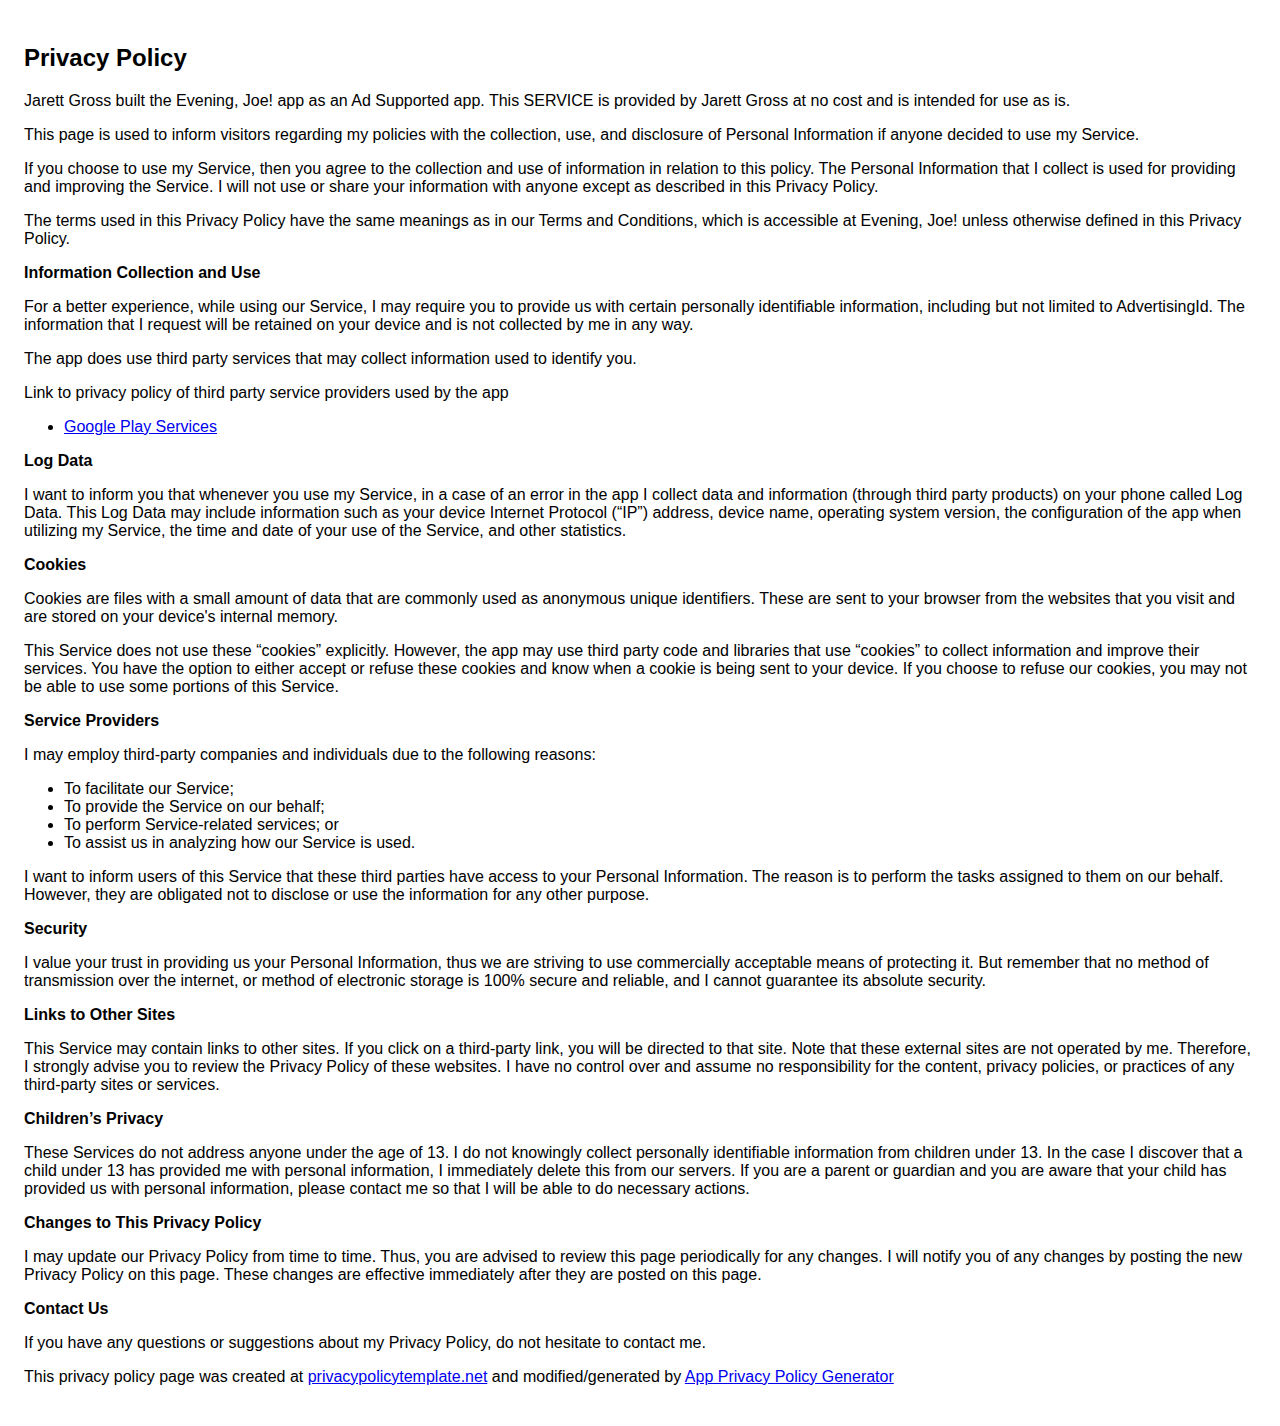
==== privacy-policy.html @ e3d5e940 "Added privacy policy" ====
<!DOCTYPE html>
    <html>
    <head>
      <meta charset='utf-8'>
      <meta name='viewport' content='width=device-width'>
      <title>Privacy Policy</title>
      <style> body { font-family: 'Helvetica Neue', Helvetica, Arial, sans-serif; padding:1em; } </style>
    </head>
    <body>
    <h2>Privacy Policy</h2> <p> Jarett Gross built the Evening, Joe! app as an Ad Supported app. This SERVICE is provided by
                    Jarett Gross at no cost and is intended for use as is.
                  </p> <p>This page is used to inform visitors regarding my policies with the collection, use, and disclosure
                    of Personal Information if anyone decided to use my Service.
                  </p> <p>If you choose to use my Service, then you agree to the collection and use of information in
                    relation to this policy. The Personal Information that I collect is used for providing and improving
                    the Service. I will not use or share your information with anyone except as described
                    in this Privacy Policy.
                  </p> <p>The terms used in this Privacy Policy have the same meanings as in our Terms and Conditions, which is
                    accessible at Evening, Joe! unless otherwise defined in this Privacy Policy.
                  </p> <p><strong>Information Collection and Use</strong></p> <p>For a better experience, while using our Service, I may require you to provide us with certain
                    personally identifiable information, including but not limited to AdvertisingId. The information that I request will be retained on your device and is not collected by me in any way.
                  </p> <p>The app does use third party services that may collect information used to identify you.</p> <div><p>Link to privacy policy of third party service providers used by the app</p> <ul><li><a href="https://www.google.com/policies/privacy/" target="_blank">Google Play Services</a></li><!----><!----><!----><!----><!----><!----><!----></ul></div> <p><strong>Log Data</strong></p> <p> I want to inform you that whenever you use my Service, in a case of
                    an error in the app I collect data and information (through third party products) on your phone
                    called Log Data. This Log Data may include information such as your device Internet Protocol (“IP”) address,
                    device name, operating system version, the configuration of the app when utilizing my Service,
                    the time and date of your use of the Service, and other statistics.
                  </p> <p><strong>Cookies</strong></p> <p>Cookies are files with a small amount of data that are commonly used as anonymous unique identifiers.
                    These are sent to your browser from the websites that you visit and are stored on your device's internal
                    memory.
                  </p> <p>This Service does not use these “cookies” explicitly. However, the app may use third party code and
                    libraries that use “cookies” to collect information and improve their services. You have the option to
                    either accept or refuse these cookies and know when a cookie is being sent to your device. If you choose
                    to refuse our cookies, you may not be able to use some portions of this Service.
                  </p> <p><strong>Service Providers</strong></p> <p> I may employ third-party companies and individuals due to the following reasons:</p> <ul><li>To facilitate our Service;</li> <li>To provide the Service on our behalf;</li> <li>To perform Service-related services; or</li> <li>To assist us in analyzing how our Service is used.</li></ul> <p> I want to inform users of this Service that these third parties have access to
                    your Personal Information. The reason is to perform the tasks assigned to them on our behalf. However,
                    they are obligated not to disclose or use the information for any other purpose.
                  </p> <p><strong>Security</strong></p> <p> I value your trust in providing us your Personal Information, thus we are striving
                    to use commercially acceptable means of protecting it. But remember that no method of transmission over
                    the internet, or method of electronic storage is 100% secure and reliable, and I cannot guarantee
                    its absolute security.
                  </p> <p><strong>Links to Other Sites</strong></p> <p>This Service may contain links to other sites. If you click on a third-party link, you will be directed
                    to that site. Note that these external sites are not operated by me. Therefore, I strongly
                    advise you to review the Privacy Policy of these websites. I have no control over
                    and assume no responsibility for the content, privacy policies, or practices of any third-party sites
                    or services.
                  </p> <p><strong>Children’s Privacy</strong></p> <p>These Services do not address anyone under the age of 13. I do not knowingly collect
                    personally identifiable information from children under 13. In the case I discover that a child
                    under 13 has provided me with personal information, I immediately delete this from
                    our servers. If you are a parent or guardian and you are aware that your child has provided us with personal
                    information, please contact me so that I will be able to do necessary actions.
                  </p> <p><strong>Changes to This Privacy Policy</strong></p> <p> I may update our Privacy Policy from time to time. Thus, you are advised to review
                    this page periodically for any changes. I will notify you of any changes by posting
                    the new Privacy Policy on this page. These changes are effective immediately after they are posted on
                    this page.
                  </p> <p><strong>Contact Us</strong></p> <p>If you have any questions or suggestions about my Privacy Policy, do not hesitate to contact
                    me.
                  </p> <p>This privacy policy page was created at <a href="https://privacypolicytemplate.net" target="_blank">privacypolicytemplate.net</a>
                    and modified/generated by <a href="https://app-privacy-policy-generator.firebaseapp.com/" target="_blank">App
                      Privacy Policy Generator</a></p>
    </body>
    </html>
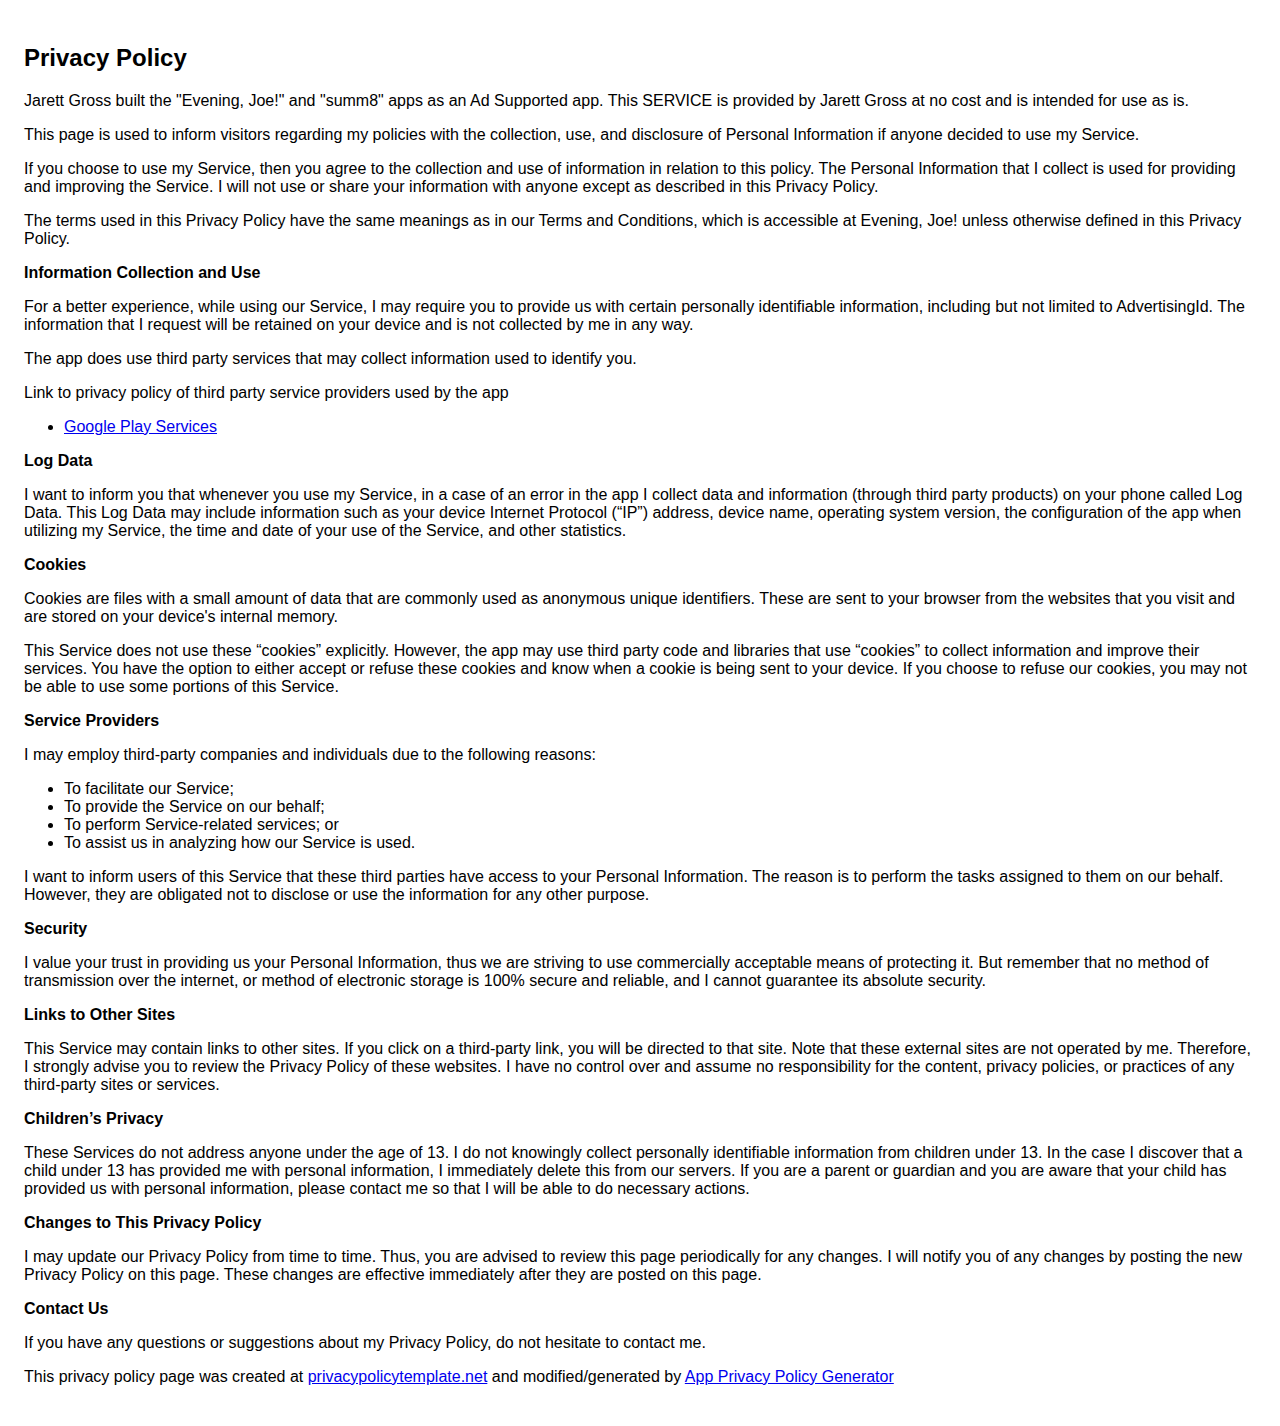
==== commit 3af2ec94: "Updated privacy policy to include summ8" ====
--- a/privacy-policy.html
+++ b/privacy-policy.html
@@ -7,7 +7,7 @@
       <style> body { font-family: 'Helvetica Neue', Helvetica, Arial, sans-serif; padding:1em; } </style>
     </head>
     <body>
-    <h2>Privacy Policy</h2> <p> Jarett Gross built the Evening, Joe! app as an Ad Supported app. This SERVICE is provided by
+    <h2>Privacy Policy</h2> <p> Jarett Gross built the "Evening, Joe!" and "summ8" apps as an Ad Supported app. This SERVICE is provided by
                     Jarett Gross at no cost and is intended for use as is.
                   </p> <p>This page is used to inform visitors regarding my policies with the collection, use, and disclosure
                     of Personal Information if anyone decided to use my Service.
